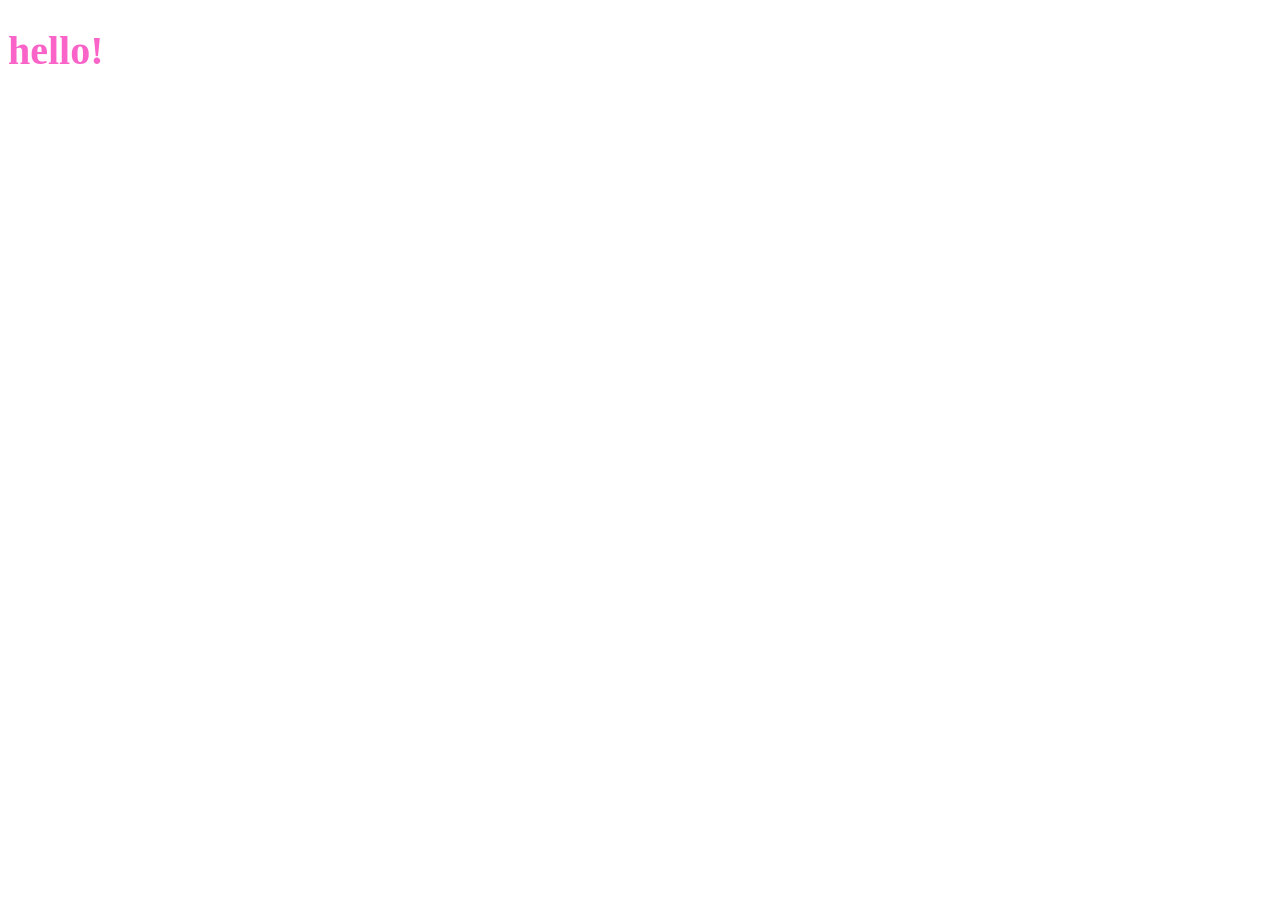
==== index.html @ 89776ea3 "add index.html and style.css" ====
<!DOCTYPE html>
<html lang="en">
<head>
    <meta charset="UTF-8">
    <meta name="viewport" content="width=device-width, initial-scale=1.0">
    <title>Document</title>
<link rel="stylesheet" href="style.css">
</head>
<body>
    <h1> hello!</h1>

</body>
</html>
---- style.css ----
h1{
    font-size: 40px;
    color: rgb(250,100,200);
}
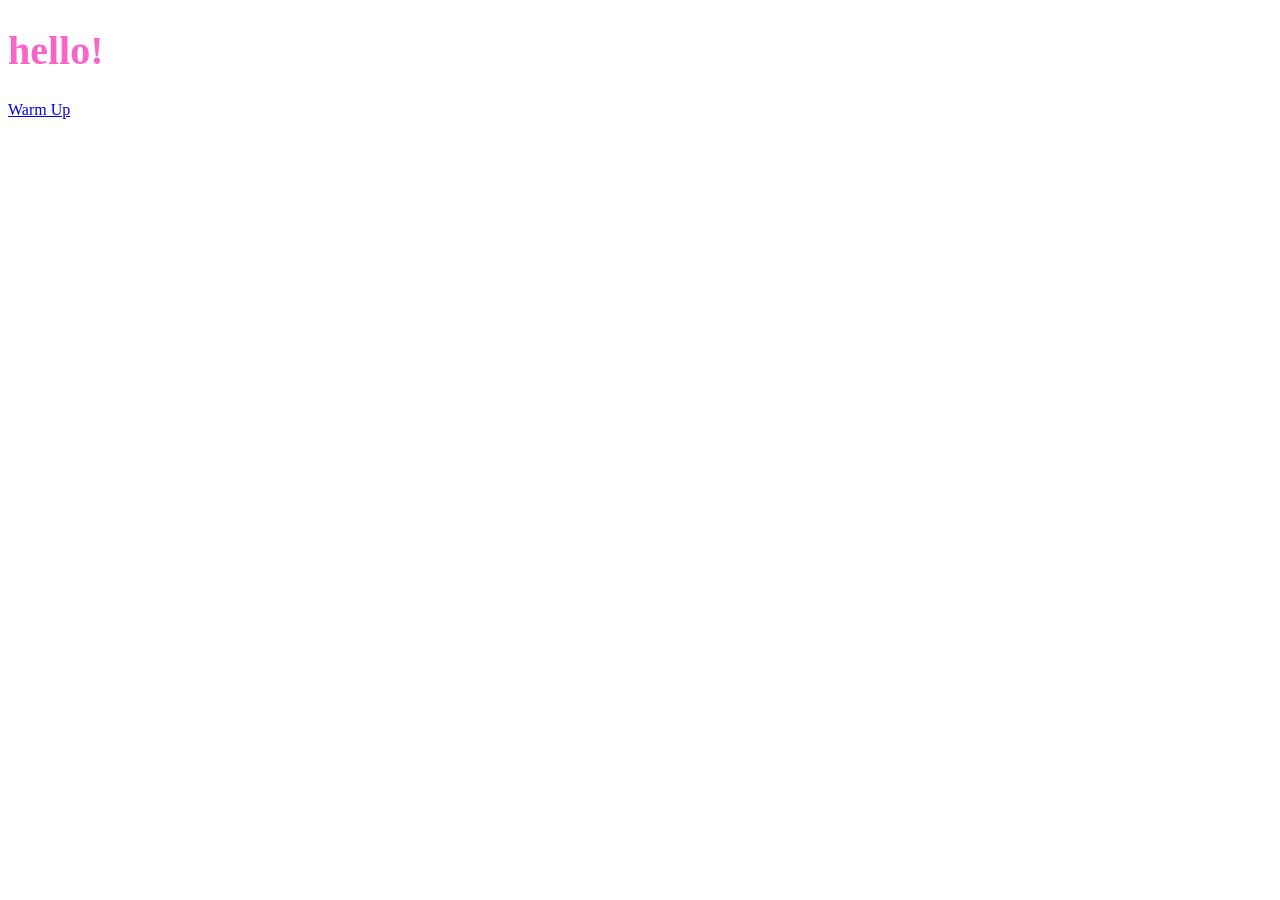
==== commit f8cd7004: "added p5 sketch" ====
--- a/index.html
+++ b/index.html
@@ -4,10 +4,14 @@
     <meta charset="UTF-8">
     <meta name="viewport" content="width=device-width, initial-scale=1.0">
     <title>Document</title>
+    <script src="sketch.js"></script>
 <link rel="stylesheet" href="style.css">
 </head>
 <body>
     <h1> hello!</h1>
 
+    <a href="warm-up/index.html">Warm Up</a>
+
+    <script src="p5.js"></script>
 </body>
 </html>
--- a/style.css
+++ b/style.css
@@ -1,3 +1,10 @@
+canvas{
+    position: fixed;
+    left: 0;
+    top: 0;
+    z-index: -1
+}
+
 h1{
     font-size: 40px;
     color: rgb(250,100,200);
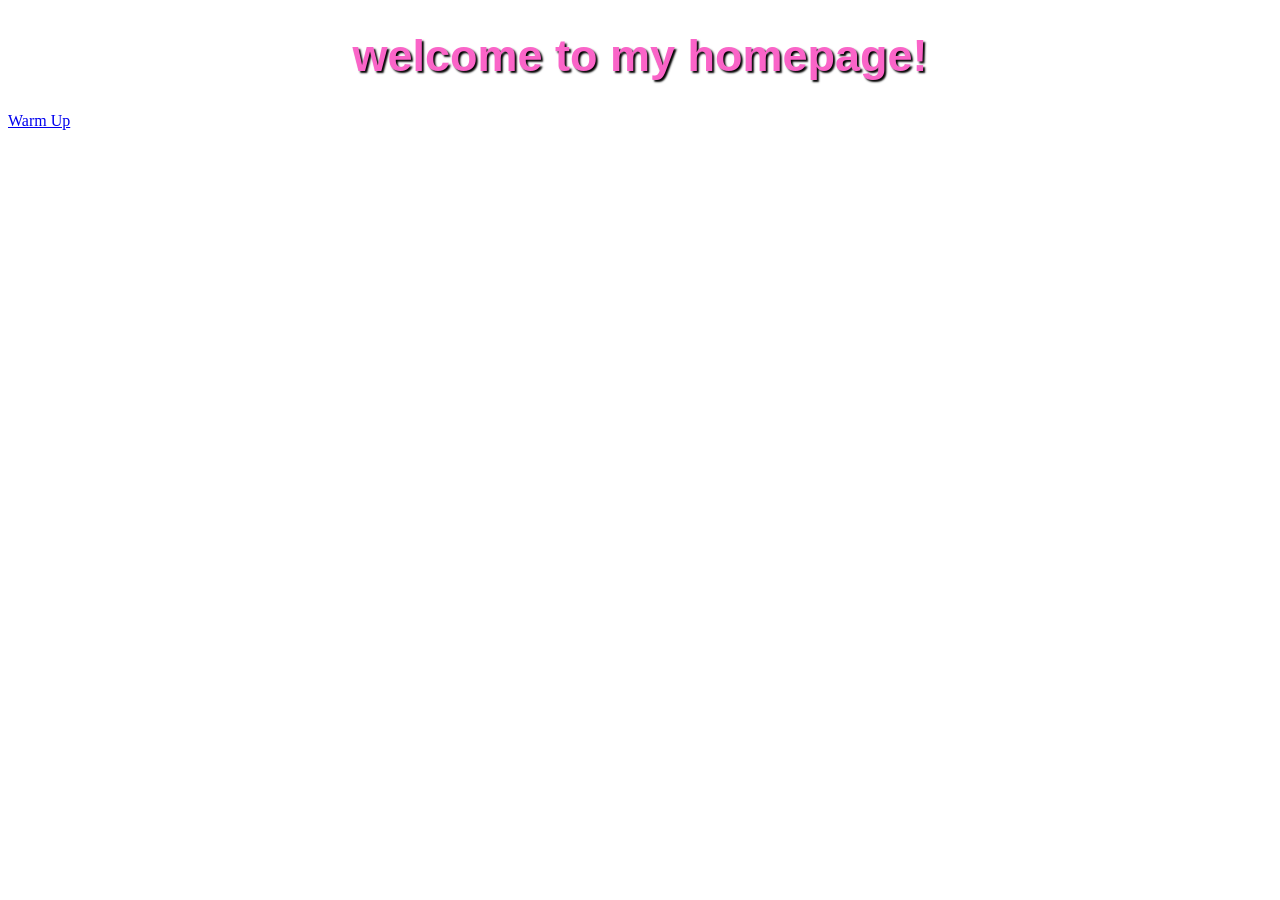
==== commit a8937c28: "updated header" ====
--- a/index.html
+++ b/index.html
@@ -8,7 +8,7 @@
 <link rel="stylesheet" href="style.css">
 </head>
 <body>
-    <h1> hello!</h1>
+    <h1> welcome to my homepage!</h1>
 
     <a href="warm-up/index.html">Warm Up</a>
 
--- a/style.css
+++ b/style.css
@@ -6,6 +6,9 @@
 }
 
 h1{
-    font-size: 40px;
+    text-align: center;
+    font-family: Impact, Haettenschweiler, 'Arial Narrow Bold', sans-serif;
+    font-size: 45px;
+    text-shadow: 2px 2px 2px black;  
     color: rgb(250,100,200);
 }
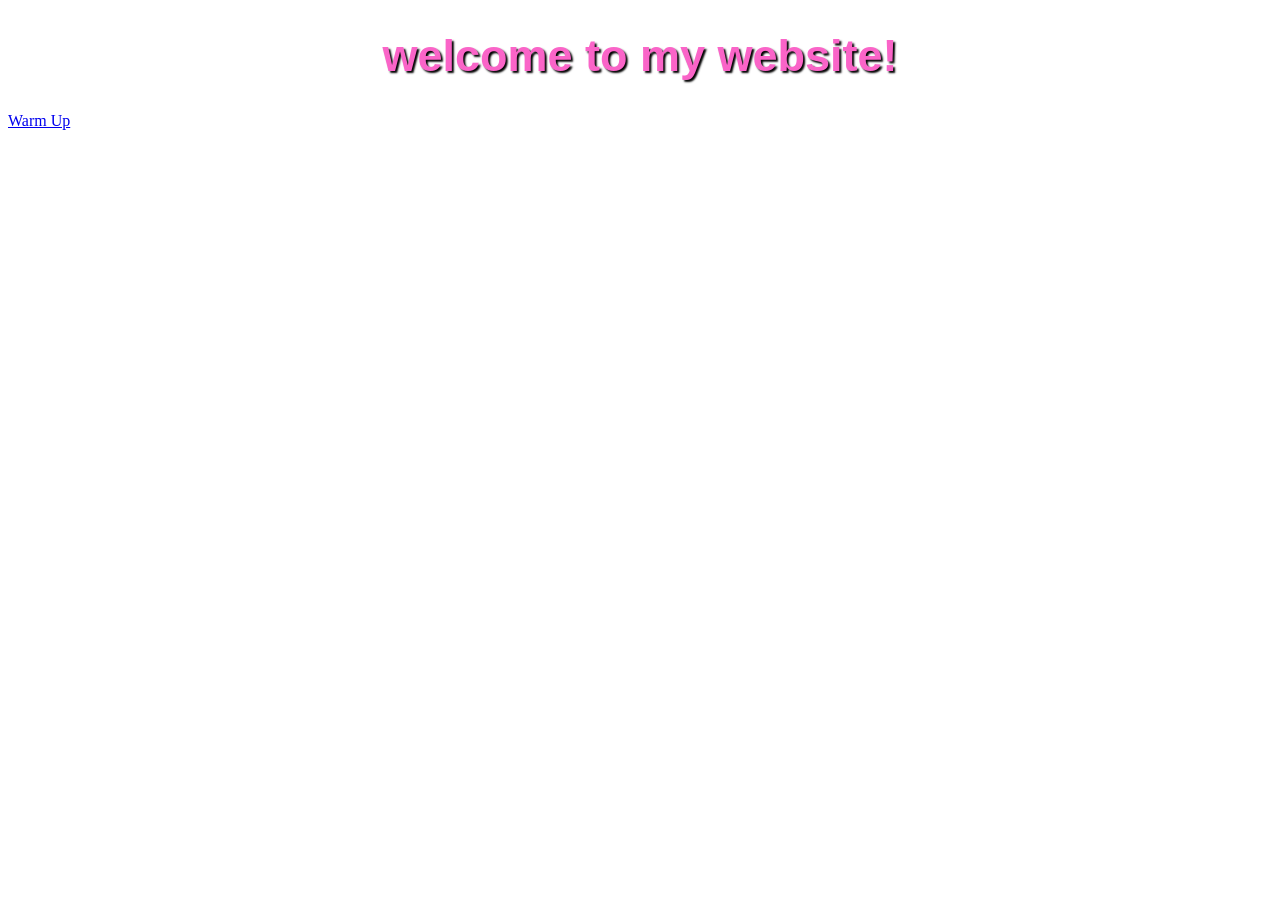
==== commit 02d300fc: "Update body text and position" ====
--- a/index.html
+++ b/index.html
@@ -8,7 +8,7 @@
 <link rel="stylesheet" href="style.css">
 </head>
 <body>
-    <h1> welcome to my homepage!</h1>
+    <h1> welcome to my website!</h1>
 
     <a href="warm-up/index.html">Warm Up</a>
 
--- a/style.css
+++ b/style.css
@@ -11,4 +11,5 @@
     font-size: 45px;
     text-shadow: 2px 2px 2px black;  
     color: rgb(250,100,200);
-}+    z-index: 1
+}
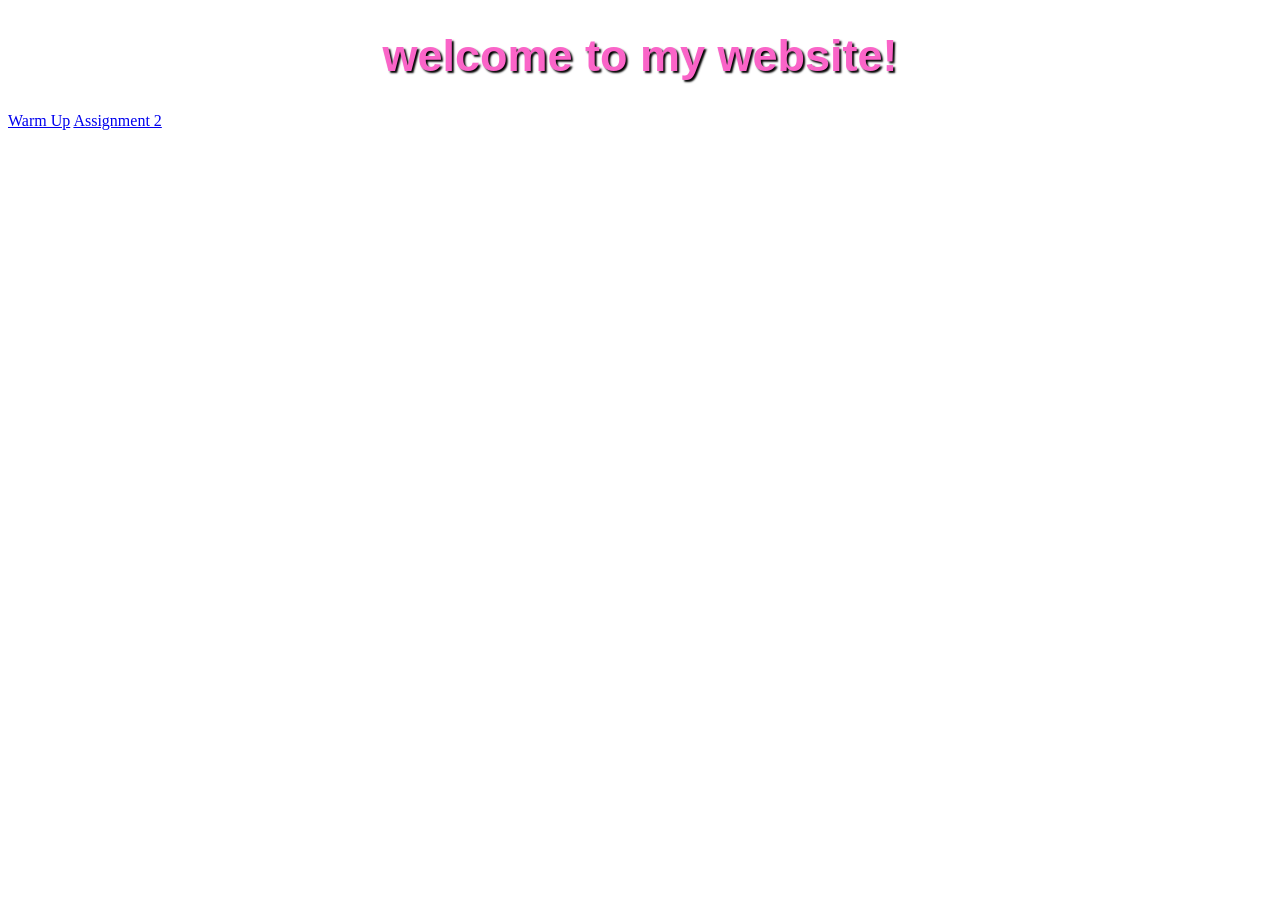
==== commit 947854bf: "added assignments" ====
--- a/index.html
+++ b/index.html
@@ -11,7 +11,7 @@
     <h1> welcome to my website!</h1>
 
     <a href="warm-up/index.html">Warm Up</a>
-
+    <a href="assignment2-iteration/">Assignment 2</a>
     <script src="p5.js"></script>
 </body>
 </html>
--- a/style.css
+++ b/style.css
@@ -11,5 +11,5 @@
     font-size: 45px;
     text-shadow: 2px 2px 2px black;  
     color: rgb(250,100,200);
-    z-index: 1
+    z-index: 3
 }
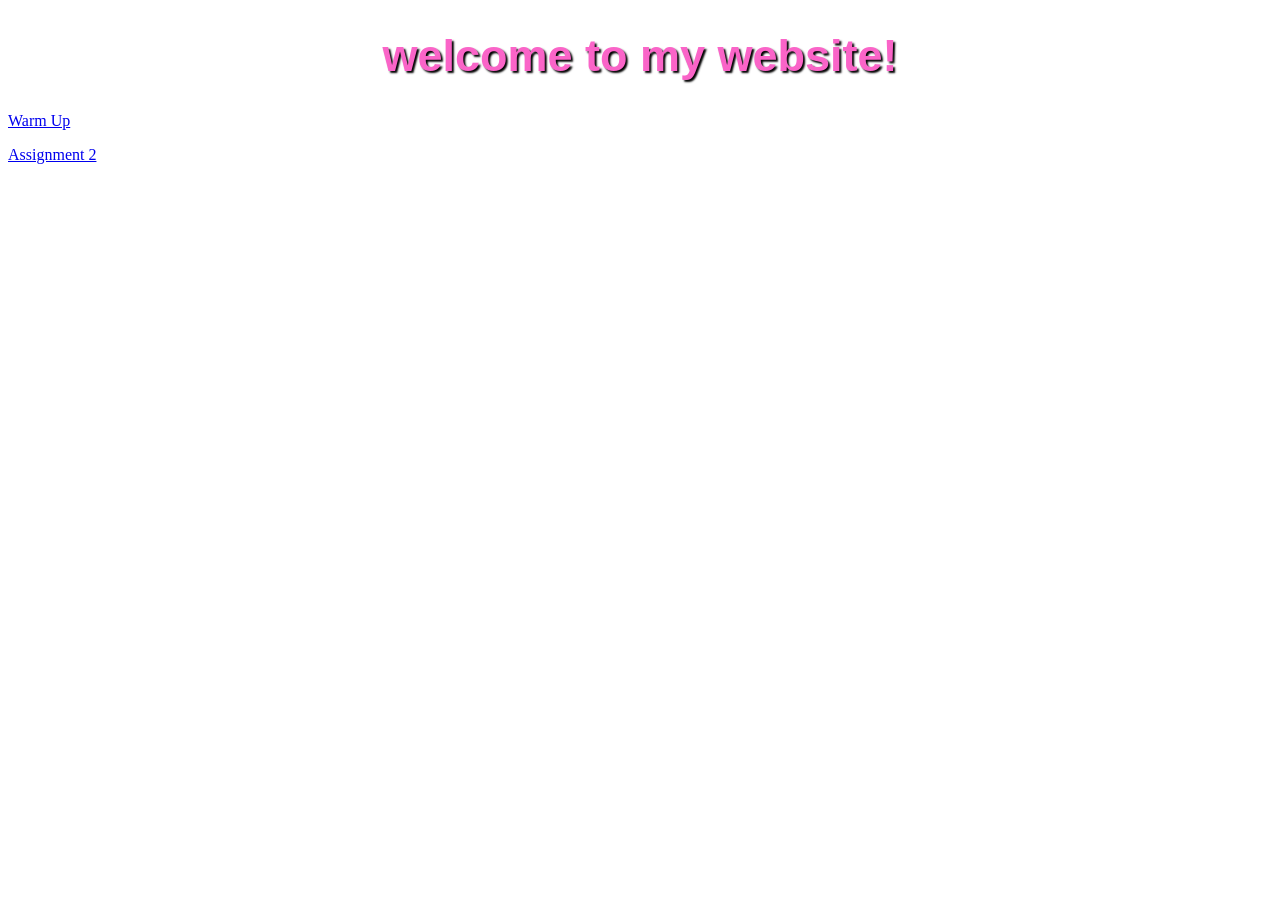
==== commit f07d8642: "added sketches to assignment 2" ====
--- a/index.html
+++ b/index.html
@@ -10,8 +10,8 @@
 <body>
     <h1> welcome to my website!</h1>
 
-    <a href="warm-up/index.html">Warm Up</a>
-    <a href="assignment2-iteration/">Assignment 2</a>
+    <p><a href="warm-up/index.html">Warm Up</a></p>
+    <p><a href="assignment2-iteration/">Assignment 2</a></p>
     <script src="p5.js"></script>
 </body>
 </html>
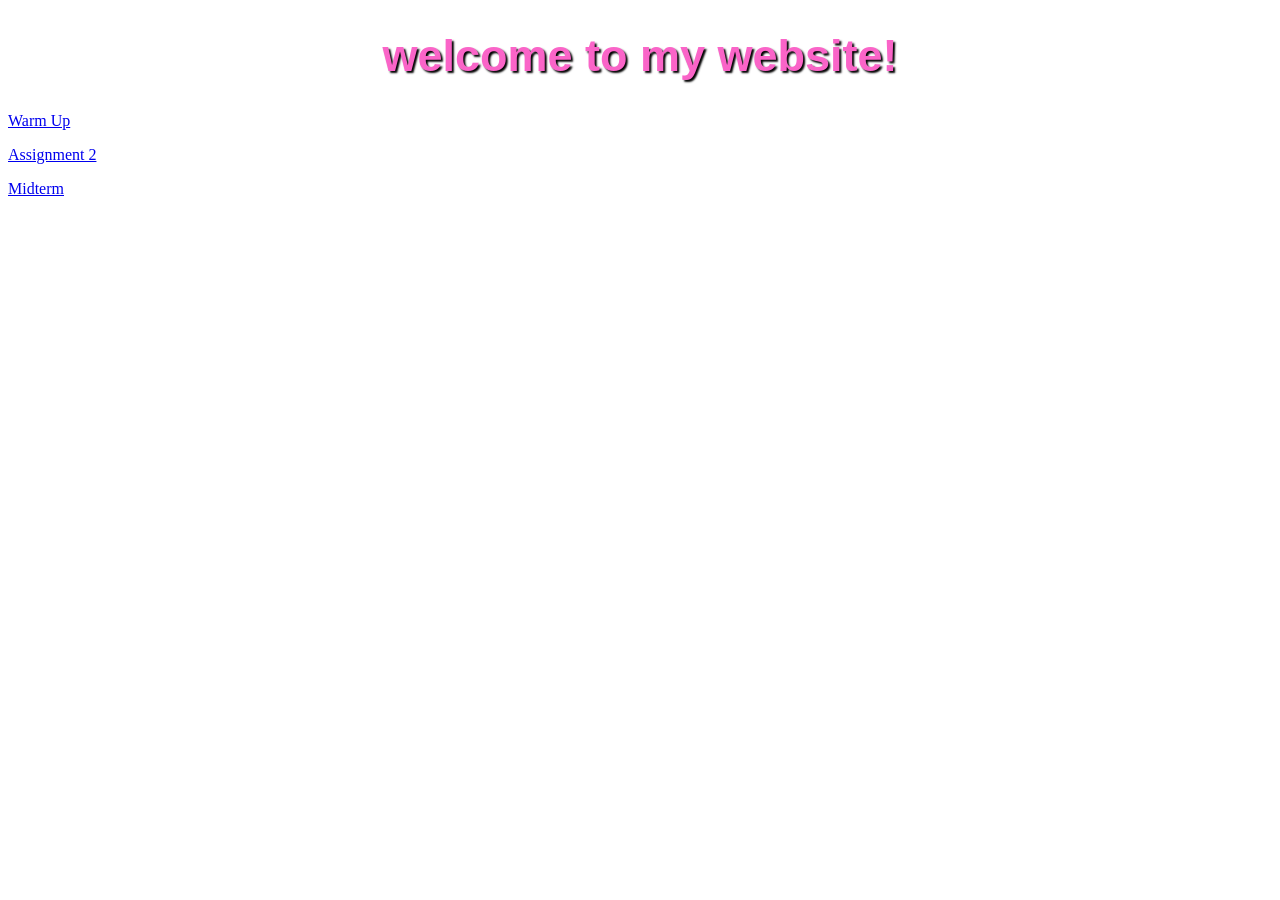
==== commit 21ab6ed4: "added midterm" ====
--- a/index.html
+++ b/index.html
@@ -12,6 +12,7 @@
 
     <p><a href="warm-up/index.html">Warm Up</a></p>
     <p><a href="assignment2-iteration/">Assignment 2</a></p>
+    <p><a href="midterm/">Midterm</a></p>
     <script src="p5.js"></script>
 </body>
 </html>
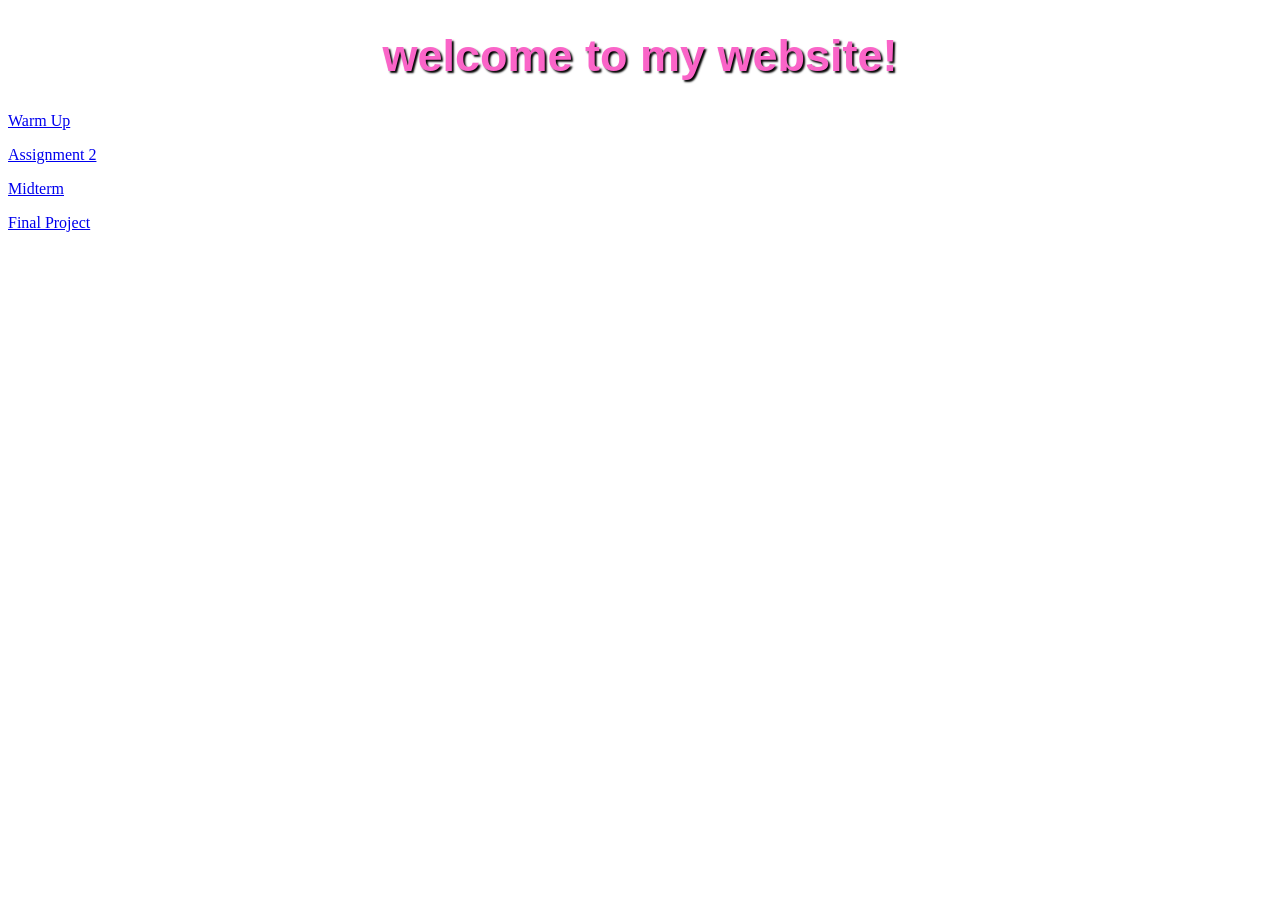
==== commit 9d46fb1a: "added final project" ====
--- a/index.html
+++ b/index.html
@@ -13,6 +13,7 @@
     <p><a href="warm-up/index.html">Warm Up</a></p>
     <p><a href="assignment2-iteration/">Assignment 2</a></p>
     <p><a href="midterm/">Midterm</a></p>
+    <p><a href="censor/">Final Project</a></p>
     <script src="p5.js"></script>
 </body>
 </html>
